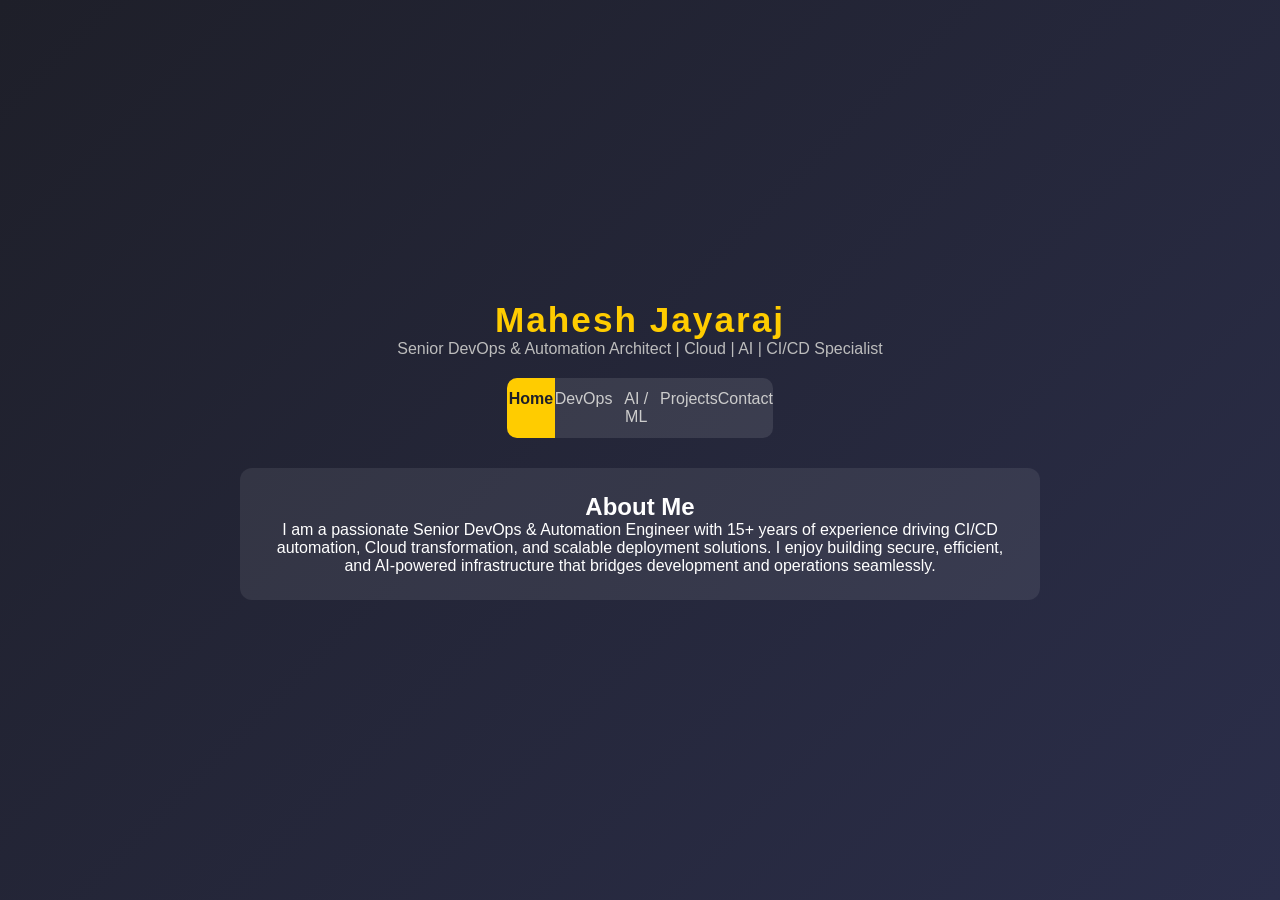
==== index.html @ db348b16 "Create index.html" ====
<!DOCTYPE html>
<html lang="en">
<head>
  <meta charset="UTF-8" />
  <meta name="viewport" content="width=device-width, initial-scale=1.0" />
  <title>Mahesh | Tech Portfolio</title>

  <style>
    /* ---------- GLOBAL STYLES ---------- */
    * {
      box-sizing: border-box;
      margin: 0;
      padding: 0;
      font-family: 'Poppins', sans-serif;
    }

    body {
      background: linear-gradient(135deg, #1e1f29, #2b2e4a);
      color: #fff;
      display: flex;
      flex-direction: column;
      align-items: center;
      height: 100vh;
      justify-content: center;
      overflow: hidden;
    }

    /* ---------- HEADER ---------- */
    header {
      text-align: center;
      margin-bottom: 20px;
    }

    header h1 {
      font-size: 2.2rem;
      color: #ffcc00;
      letter-spacing: 2px;
    }

    header p {
      font-size: 1rem;
      color: #bdbdbd;
    }

    /* ---------- TAB NAVIGATION ---------- */
    .tabs {
      display: flex;
      background: rgba(255, 255, 255, 0.1);
      border-radius: 10px;
      overflow: hidden;
      margin-bottom: 30px;
    }

    .tab-btn {
      flex: 1;
      padding: 12px 0;
      text-align: center;
      cursor: pointer;
      transition: 0.3s;
      font-weight: 500;
      color: #ccc;
    }

    .tab-btn:hover {
      background: rgba(255, 255, 255, 0.15);
      color: #fff;
    }

    .tab-btn.active {
      background: #ffcc00;
      color: #1e1f29;
      font-weight: 600;
    }

    /* ---------- TAB CONTENT ---------- */
    .tab-content {
      background: rgba(255, 255, 255, 0.08);
      border-radius: 12px;
      padding: 25px;
      width: 70%;
      max-width: 800px;
      text-align: center;
      animation: fadeIn 0.5s ease;
    }

    .tab-pane {
      display: none;
    }

    .tab-pane.active {
      display: block;
    }

    /* ---------- ANIMATION ---------- */
    @keyframes fadeIn {
      from { opacity: 0; transform: translateY(10px); }
      to { opacity: 1; transform: translateY(0); }
    }

    /* ---------- RESPONSIVE ---------- */
    @media (max-width: 768px) {
      .tab-content {
        width: 90%;
      }

      header h1 {
        font-size: 1.8rem;
      }
    }
  </style>
</head>

<body>
  <header>
    <h1>Mahesh Jayaraj</h1>
    <p>Senior DevOps & Automation Architect | Cloud | AI | CI/CD Specialist</p>
  </header>

  <div class="tabs">
    <div class="tab-btn active" onclick="showTab('home')">Home</div>
    <div class="tab-btn" onclick="showTab('devops')">DevOps</div>
    <div class="tab-btn" onclick="showTab('ai')">AI / ML</div>
    <div class="tab-btn" onclick="showTab('projects')">Projects</div>
    <div class="tab-btn" onclick="showTab('contact')">Contact</div>
  </div>

  <div class="tab-content">
    <div id="home" class="tab-pane active">
      <h2>About Me</h2>
      <p>
        I am a passionate Senior DevOps & Automation Engineer with 15+ years of experience
        driving CI/CD automation, Cloud transformation, and scalable deployment solutions.
        I enjoy building secure, efficient, and AI-powered infrastructure that bridges
        development and operations seamlessly.
      </p>
    </div>

    <div id="devops" class="tab-pane">
      <h2>DevOps Expertise</h2>
      <p>
        Specialized in designing and implementing CI/CD pipelines using Jenkins, GitLab,
        and AWS CodePipeline. Experienced in container orchestration with Docker & Kubernetes,
        Infrastructure as Code (Terraform, CloudFormation), and monitoring with Prometheus,
        Grafana, and ELK stack.
      </p>
    </div>

    <div id="ai" class="tab-pane">
      <h2>AI & ML Focus</h2>
      <p>
        Exploring AI-driven automation for CI/CD optimization and predictive monitoring.
        Skilled in Python, TensorFlow, and OpenAI APIs to integrate intelligence into
        infrastructure and deployment workflows.
      </p>
    </div>

    <div id="projects" class="tab-pane">
      <h2>Featured Projects</h2>
      <ul style="list-style: none; padding-top: 10px;">
        <li>⚙️ Automated Multi-Stage CI/CD Pipeline for Healthcare Apps (AWS + Jenkins)</li>
        <li>☁️ Kubernetes Migration for Legacy Java Systems (EKS)</li>
        <li>🤖 AI-Driven Anomaly Detection in Cloud Resource Utilization</li>
      </ul>
    </div>

    <div id="contact" class="tab-pane">
      <h2>Contact</h2>
      <p>
        📧 Email: <a href="mailto:mahesh@example.com" style="color:#ffcc00;">mahesh@example.com</a><br/>
        🌐 LinkedIn: <a href="https://linkedin.com/in/mahesh" target="_blank" style="color:#ffcc00;">linkedin.com/in/mahesh</a>
      </p>
    </div>
  </div>

  <script>
    function showTab(tabId) {
      const tabs = document.querySelectorAll('.tab-btn');
      const panes = document.querySelectorAll('.tab-pane');

      tabs.forEach(tab => tab.classList.remove('active'));
      panes.forEach(pane => pane.classList.remove('active'));

      document.querySelector(`.tab-btn[onclick="showTab('${tabId}')"]`).classList.add('active');
      document.getElementById(tabId).classList.add('active');
    }
  </script>
</body>
</html>
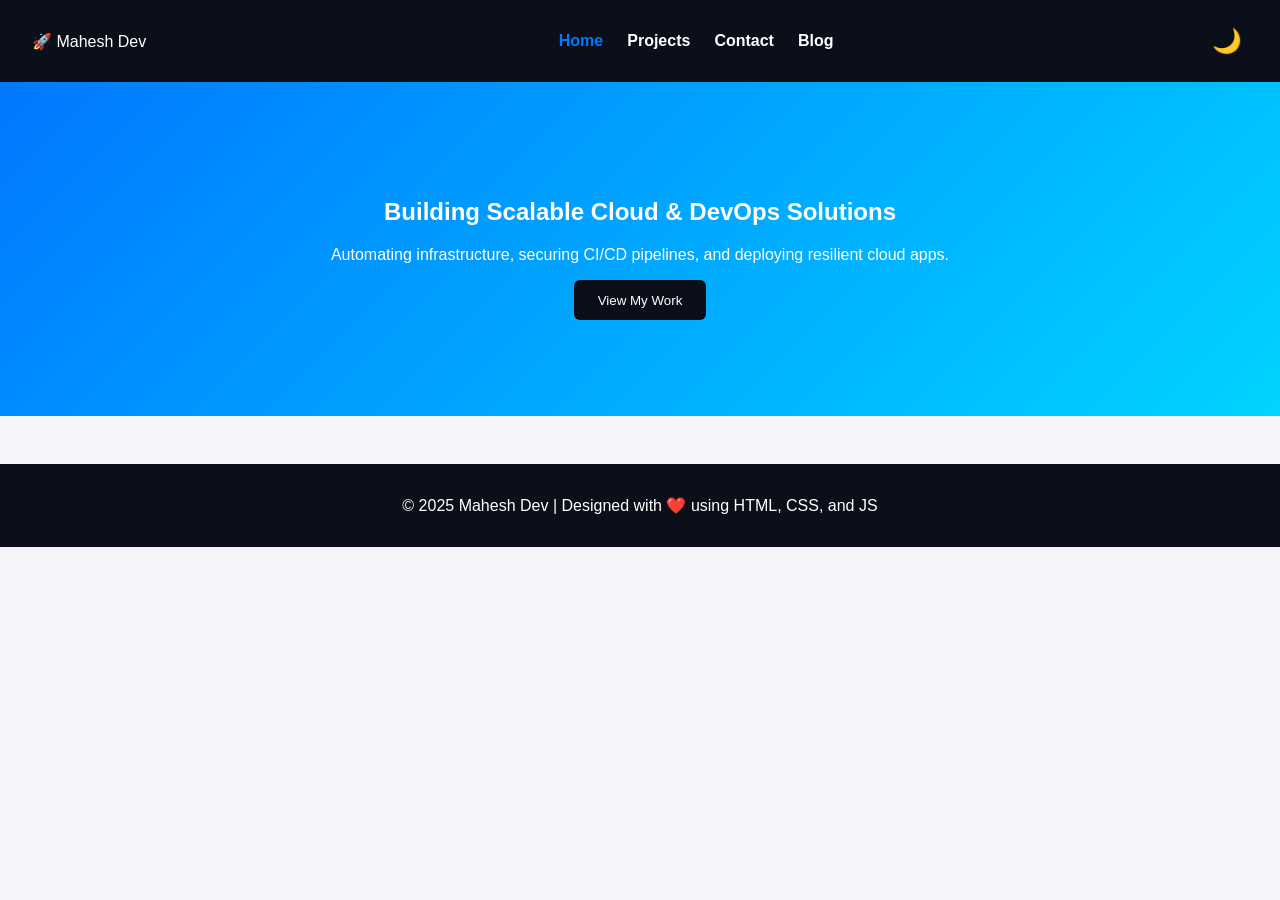
==== commit d6d53be3: "Added files" ====
--- a/index.html
+++ b/index.html
@@ -1,188 +1,61 @@
 <!DOCTYPE html>
 <html lang="en">
 <head>
-  <meta charset="UTF-8" />
-  <meta name="viewport" content="width=device-width, initial-scale=1.0" />
-  <title>Mahesh | Tech Portfolio</title>
-
-  <style>
-    /* ---------- GLOBAL STYLES ---------- */
-    * {
-      box-sizing: border-box;
-      margin: 0;
-      padding: 0;
-      font-family: 'Poppins', sans-serif;
-    }
-
-    body {
-      background: linear-gradient(135deg, #1e1f29, #2b2e4a);
-      color: #fff;
-      display: flex;
-      flex-direction: column;
-      align-items: center;
-      height: 100vh;
-      justify-content: center;
-      overflow: hidden;
-    }
-
-    /* ---------- HEADER ---------- */
-    header {
-      text-align: center;
-      margin-bottom: 20px;
-    }
-
-    header h1 {
-      font-size: 2.2rem;
-      color: #ffcc00;
-      letter-spacing: 2px;
-    }
-
-    header p {
-      font-size: 1rem;
-      color: #bdbdbd;
-    }
-
-    /* ---------- TAB NAVIGATION ---------- */
-    .tabs {
-      display: flex;
-      background: rgba(255, 255, 255, 0.1);
-      border-radius: 10px;
-      overflow: hidden;
-      margin-bottom: 30px;
-    }
-
-    .tab-btn {
-      flex: 1;
-      padding: 12px 0;
-      text-align: center;
-      cursor: pointer;
-      transition: 0.3s;
-      font-weight: 500;
-      color: #ccc;
-    }
-
-    .tab-btn:hover {
-      background: rgba(255, 255, 255, 0.15);
-      color: #fff;
-    }
-
-    .tab-btn.active {
-      background: #ffcc00;
-      color: #1e1f29;
-      font-weight: 600;
-    }
-
-    /* ---------- TAB CONTENT ---------- */
-    .tab-content {
-      background: rgba(255, 255, 255, 0.08);
-      border-radius: 12px;
-      padding: 25px;
-      width: 70%;
-      max-width: 800px;
-      text-align: center;
-      animation: fadeIn 0.5s ease;
-    }
-
-    .tab-pane {
-      display: none;
-    }
-
-    .tab-pane.active {
-      display: block;
-    }
-
-    /* ---------- ANIMATION ---------- */
-    @keyframes fadeIn {
-      from { opacity: 0; transform: translateY(10px); }
-      to { opacity: 1; transform: translateY(0); }
-    }
-
-    /* ---------- RESPONSIVE ---------- */
-    @media (max-width: 768px) {
-      .tab-content {
-        width: 90%;
-      }
-
-      header h1 {
-        font-size: 1.8rem;
-      }
-    }
-  </style>
+  <meta charset="UTF-8">
+  <meta name="viewport" content="width=device-width, initial-scale=1.0">
+  <title>Mahesh Dev | Cloud & DevOps Engineer</title>
+  <link rel="stylesheet" href="style.css">
+  <script defer src="script.js"></script>
 </head>
-
 <body>
   <header>
-    <h1>Mahesh Jayaraj</h1>
-    <p>Senior DevOps & Automation Architect | Cloud | AI | CI/CD Specialist</p>
+    <div class="logo">🚀 Mahesh Dev</div>
+    <nav>
+      <ul>
+        <li><a href="#home" class="active">Home</a></li>
+        <li><a href="#projects">Projects</a></li>
+        <li><a href="#contact">Contact</a></li>
+        <li><a href="blog/">Blog</a></li>
+      </ul>
+    </nav>
+    <button id="theme-toggle">🌙</button>
   </header>
 
-  <div class="tabs">
-    <div class="tab-btn active" onclick="showTab('home')">Home</div>
-    <div class="tab-btn" onclick="showTab('devops')">DevOps</div>
-    <div class="tab-btn" onclick="showTab('ai')">AI / ML</div>
-    <div class="tab-btn" onclick="showTab('projects')">Projects</div>
-    <div class="tab-btn" onclick="showTab('contact')">Contact</div>
-  </div>
+  <section id="home" class="tab-content active hero">
+    <div class="hero-content">
+      <h1 class="animate-text">Building Scalable Cloud & DevOps Solutions</h1>
+      <p>Automating infrastructure, securing CI/CD pipelines, and deploying resilient cloud apps.</p>
+      <button class="cta">View My Work</button>
+    </div>
+  </section>
 
-  <div class="tab-content">
-    <div id="home" class="tab-pane active">
-      <h2>About Me</h2>
-      <p>
-        I am a passionate Senior DevOps & Automation Engineer with 15+ years of experience
-        driving CI/CD automation, Cloud transformation, and scalable deployment solutions.
-        I enjoy building secure, efficient, and AI-powered infrastructure that bridges
-        development and operations seamlessly.
-      </p>
+  <section id="projects" class="tab-content">
+    <h2>Highlighted Projects</h2>
+    <div class="project-grid">
+      <div class="project-card">
+        <h3>Container Vulnerability Scanner</h3>
+        <p>Python-based scanner integrating with Trivy & Vault for secure image analysis.</p>
+      </div>
+      <div class="project-card">
+        <h3>Cloud-native Flask Deployment</h3>
+        <p>Implemented GitLab CI/CD with canary release strategy on AWS EKS.</p>
+      </div>
+      <div class="project-card">
+        <h3>Automated IaC Pipelines</h3>
+        <p>Terraform + Jenkins integration for zero-touch infrastructure provisioning.</p>
+      </div>
     </div>
+  </section>
 
-    <div id="devops" class="tab-pane">
-      <h2>DevOps Expertise</h2>
-      <p>
-        Specialized in designing and implementing CI/CD pipelines using Jenkins, GitLab,
-        and AWS CodePipeline. Experienced in container orchestration with Docker & Kubernetes,
-        Infrastructure as Code (Terraform, CloudFormation), and monitoring with Prometheus,
-        Grafana, and ELK stack.
-      </p>
-    </div>
+  <section id="contact" class="tab-content">
+    <h2>Contact Me</h2>
+    <p>Email: <a href="mailto:mahesh@mysite.com">mahesh@mysite.com</a></p>
+    <p>GitHub: <a href="https://github.com/maheshdev">github.com/maheshdev</a></p>
+    <p>LinkedIn: <a href="#">linkedin.com/in/maheshdev</a></p>
+  </section>
 
-    <div id="ai" class="tab-pane">
-      <h2>AI & ML Focus</h2>
-      <p>
-        Exploring AI-driven automation for CI/CD optimization and predictive monitoring.
-        Skilled in Python, TensorFlow, and OpenAI APIs to integrate intelligence into
-        infrastructure and deployment workflows.
-      </p>
-    </div>
-
-    <div id="projects" class="tab-pane">
-      <h2>Featured Projects</h2>
-      <ul style="list-style: none; padding-top: 10px;">
-        <li>⚙️ Automated Multi-Stage CI/CD Pipeline for Healthcare Apps (AWS + Jenkins)</li>
-        <li>☁️ Kubernetes Migration for Legacy Java Systems (EKS)</li>
-        <li>🤖 AI-Driven Anomaly Detection in Cloud Resource Utilization</li>
-      </ul>
-    </div>
-
-    <div id="contact" class="tab-pane">
-      <h2>Contact</h2>
-      <p>
-        📧 Email: <a href="mailto:mahesh@example.com" style="color:#ffcc00;">mahesh@example.com</a><br/>
-        🌐 LinkedIn: <a href="https://linkedin.com/in/mahesh" target="_blank" style="color:#ffcc00;">linkedin.com/in/mahesh</a>
-      </p>
-    </div>
-  </div>
-
-  <script>
-    function showTab(tabId) {
-      const tabs = document.querySelectorAll('.tab-btn');
-      const panes = document.querySelectorAll('.tab-pane');
-
-      tabs.forEach(tab => tab.classList.remove('active'));
-      panes.forEach(pane => pane.classList.remove('active'));
-
-      document.querySelector(`.tab-btn[onclick="showTab('${tabId}')"]`).classList.add('active');
-      document.getElementById(tabId).classList.add('active');
-    }
-  </script>
+  <footer>
+    <p>© 2025 Mahesh Dev | Designed with ❤️ using HTML, CSS, and JS</p>
+  </footer>
 </body>
 </html>
--- a/style.css
+++ b/style.css
@@ -0,0 +1,141 @@
+:root {
+    --primary: #0078ff;
+    --dark: #0b0f19;
+    --light: #f4f4f9;
+    --text: #111;
+    --card-bg: #fff;
+  }
+  
+  [data-theme="dark"] {
+    --primary: #0dcaf0;
+    --dark: #f4f4f9;
+    --light: #0b0f19;
+    --text: #f4f4f9;
+    --card-bg: #121212;
+  }
+  
+  body {
+    font-family: 'Segoe UI', sans-serif;
+    background: var(--light);
+    color: var(--text);
+    margin: 0;
+    padding: 0;
+    transition: background 0.3s, color 0.3s;
+  }
+  
+  header {
+    display: flex;
+    justify-content: space-between;
+    align-items: center;
+    background: var(--dark);
+    color: white;
+    padding: 1rem 2rem;
+    position: sticky;
+    top: 0;
+  }
+  
+  nav ul {
+    list-style: none;
+    display: flex;
+    gap: 1.5rem;
+  }
+  
+  nav a {
+    color: white;
+    text-decoration: none;
+    font-weight: 600;
+  }
+  
+  nav a.active, nav a:hover {
+    color: var(--primary);
+  }
+  
+  #theme-toggle {
+    background: transparent;
+    border: none;
+    font-size: 1.5rem;
+    cursor: pointer;
+    color: var(--primary);
+  }
+  
+  section {
+    padding: 2rem 4rem;
+    display: none;
+  }
+  
+  section.active {
+    display: block;
+  }
+  
+  /* Animated Hero Section */
+  .hero {
+    background: linear-gradient(135deg, #0078ff, #00d4ff);
+    color: white;
+    text-align: center;
+    padding: 6rem 2rem;
+    position: relative;
+    overflow: hidden;
+  }
+  
+  .hero-content {
+    position: relative;
+    z-index: 2;
+  }
+  
+  .animate-text {
+    animation: fadeInUp 1.5s ease-in-out;
+  }
+  
+  @keyframes fadeInUp {
+    from {
+      opacity: 0;
+      transform: translateY(40px);
+    }
+    to {
+      opacity: 1;
+      transform: translateY(0);
+    }
+  }
+  
+  .cta {
+    background: var(--dark);
+    color: white;
+    border: none;
+    padding: 0.8rem 1.5rem;
+    border-radius: 6px;
+    cursor: pointer;
+    transition: background 0.3s;
+  }
+  
+  .cta:hover {
+    background: var(--primary);
+  }
+  
+  /* Project Cards */
+  .project-grid {
+    display: grid;
+    grid-template-columns: repeat(auto-fit, minmax(280px, 1fr));
+    gap: 1.5rem;
+  }
+  
+  .project-card {
+    background: var(--card-bg);
+    padding: 1.5rem;
+    border-radius: 12px;
+    box-shadow: 0 4px 10px rgba(0,0,0,0.1);
+    transition: transform .2s, background .3s;
+  }
+  
+  .project-card:hover {
+    transform: translateY(-5px);
+  }
+  
+  /* Footer */
+  footer {
+    text-align: center;
+    background: var(--dark);
+    color: white;
+    padding: 1rem;
+    margin-top: 3rem;
+  }
+  
